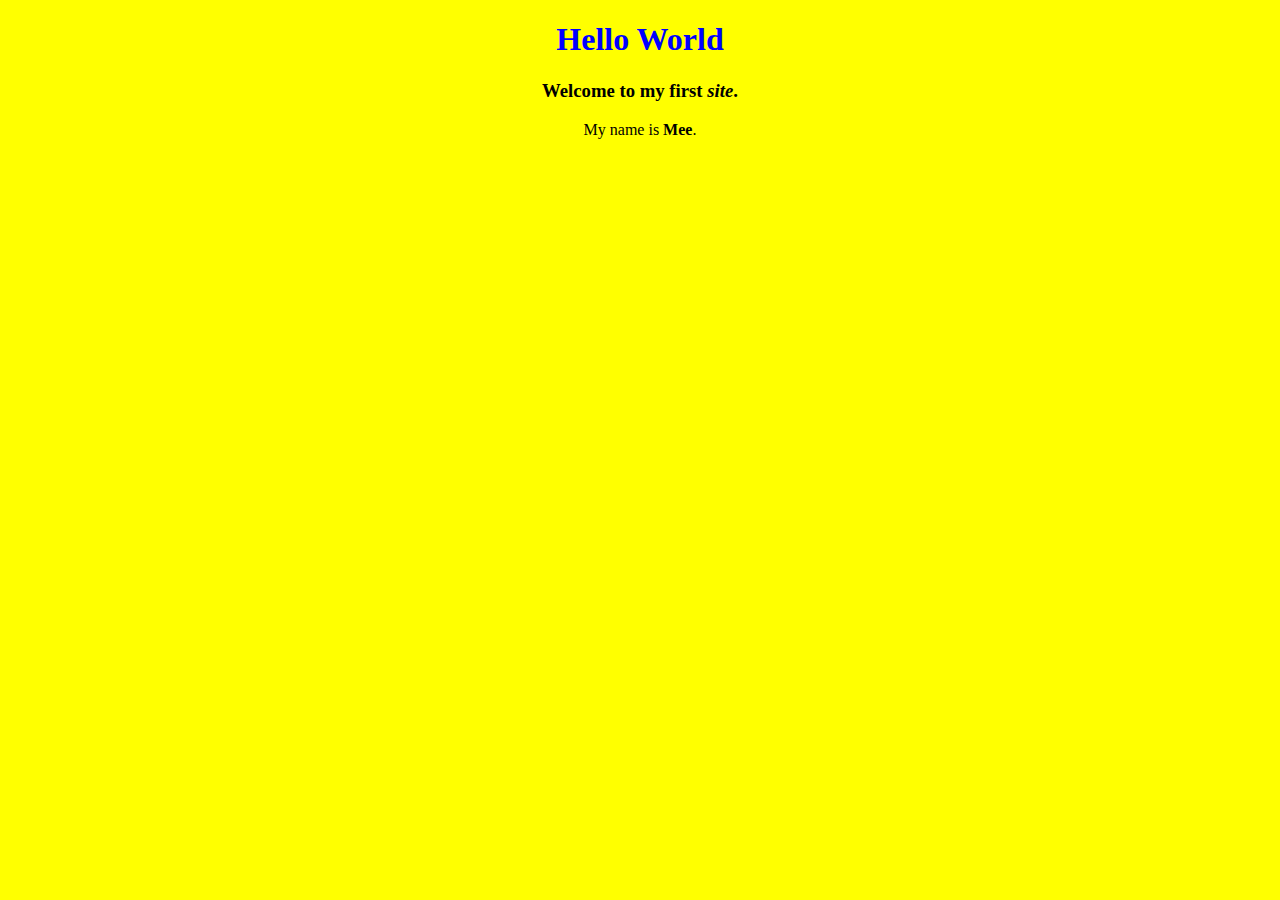
==== index.html @ 22bb086e "Init" ====
<!DOCTYPE HTML>
<html>
	<head>
		<meta charset="UTF-8">
		<title>Demo Site</title>
		<meta name="description" content="A couple sentences describing the website.">
		<meta name="keywords" content="mike, demo">
		<meta name="author" content="mike">
		<link rel="stylesheet" type="text/css" href="styles.css"> 
	<head>
	<body>
		<center>
		<h1>Hello World</h1>
		<h3>Welcome to my first <i>site</i>.</h3>
		<p>My name is <strong>Mee</strong>.</p>
		</center>
	</body>
</html>
---- styles.css ----
body{
	background-color: yellow;
}
h1{
	color: blue;
}
.boldClass{
	font-weight: bold;
}
#bigID{
	font-size: 24px;
}
<body>
	<h1> Hello World!</h1>
	<h3 id="bigID"> My name is Mee.</h3>
	<br>
	<center> <p class="boldclass"> I <strong> love
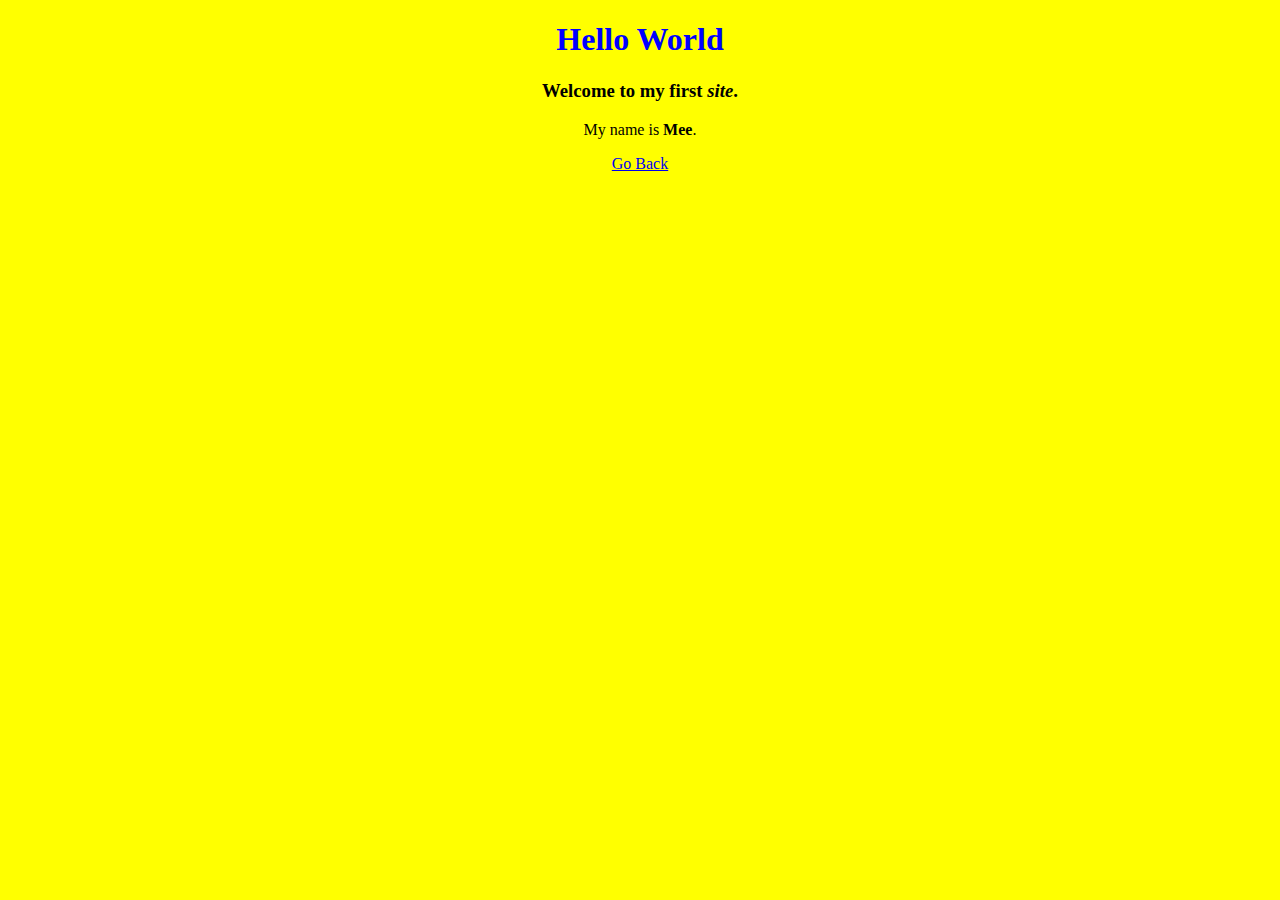
==== commit fba7cefc: "test" ====
--- a/index.html
+++ b/index.html
@@ -14,6 +14,7 @@
 		<h1>Hello World</h1>
 		<h3>Welcome to my first <i>site</i>.</h3>
 		<p>My name is <strong>Mee</strong>.</p>
+		<p><a href="projects.html">Go Back</a></p>
 		</center>
 	</body>
 </html>
